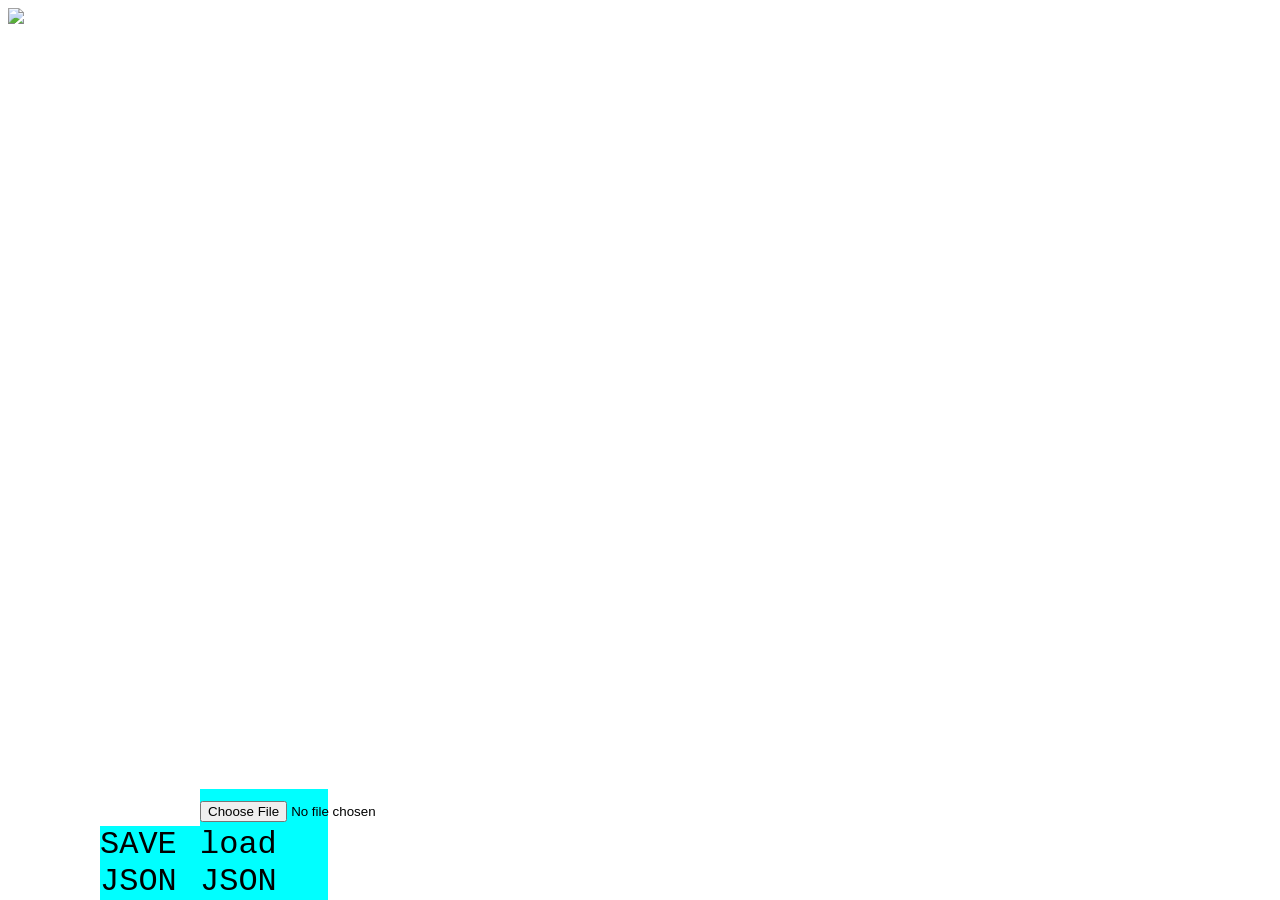
==== woche3/Arrays-&-JSON/mouse-follower/index.html @ 02810f2b "add week 3 class" ====
<!DOCTYPE html>
<html lang="en">

<head>
    <meta charset="UTF-8">
    <meta http-equiv="X-UA-Compatible" content="IE=edge">
    <meta name="viewport" content="width=device-width, initial-scale=1.0">
    <title>mouse-follower</title>
    <script src="assets/js/script.js"></script>
    <style>
        #save-button,
        #load-button {
            cursor: pointer;
            background-color: aqua;
            z-index: 9999999999999;
            position: fixed;
            bottom: 0px;
            left: 100px;
            width: 10%;
            font-size: 2rem;
            font-family: 'Courier New', Courier, monospace;
        }

        #load-button {
            left: 200px;
        }
    </style>


</head>

<body>

    <img src="https://img.icons8.com/ios/50/000000/cursor--v1.png" style="width: 16px; height: auto; position: fixed;">


    <div id="save-button">
        SAVE JSON
    </div>
    <div id="load-button">
        <input type="file" id="myFile" name="filename">
        load JSON
    </div>
</body>

</html>
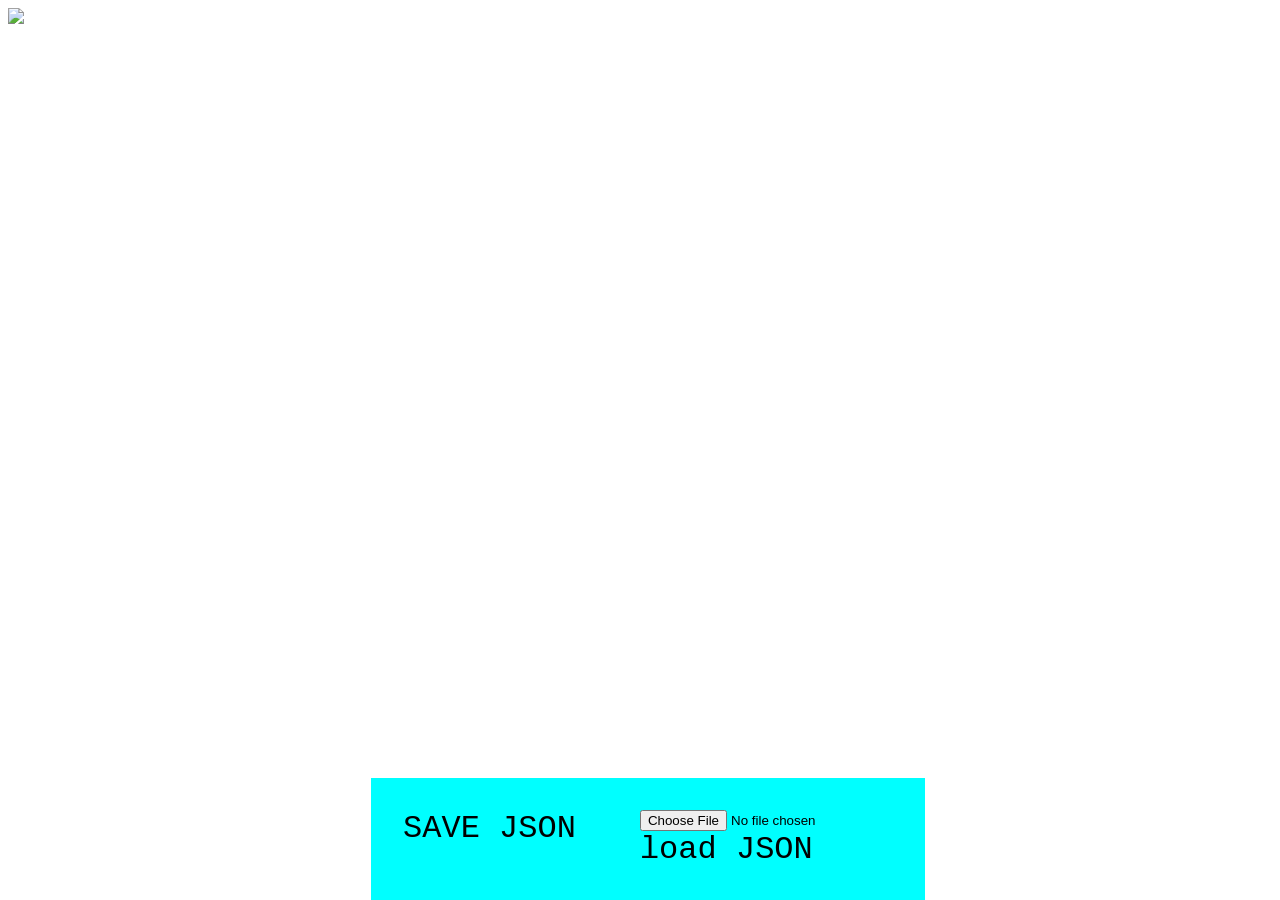
==== commit 1df359f9: "add week 3" ====
--- a/woche3/Arrays-&-JSON/mouse-follower/index.html
+++ b/woche3/Arrays-&-JSON/mouse-follower/index.html
@@ -2,45 +2,60 @@
 <html lang="en">
 
 <head>
-    <meta charset="UTF-8">
-    <meta http-equiv="X-UA-Compatible" content="IE=edge">
-    <meta name="viewport" content="width=device-width, initial-scale=1.0">
-    <title>mouse-follower</title>
-    <script src="assets/js/script.js"></script>
-    <style>
-        #save-button,
-        #load-button {
-            cursor: pointer;
-            background-color: aqua;
-            z-index: 9999999999999;
-            position: fixed;
-            bottom: 0px;
-            left: 100px;
-            width: 10%;
-            font-size: 2rem;
-            font-family: 'Courier New', Courier, monospace;
-        }
+  <meta charset="UTF-8">
+  <meta http-equiv="X-UA-Compatible" content="IE=edge">
+  <meta name="viewport" content="width=device-width, initial-scale=1.0">
+  <title>mouse-follower</title>
+  <script src="assets/js/script.js"></script>
+  <style>
+    .btn-container {
+      display: flex;
+      flex-direction: row;
+      justify-content: center;
+      align-content: space-between;
+      width: 100vw;
+      position: fixed;
+      bottom: 0px;
+    }
 
-        #load-button {
-            left: 200px;
-        }
-    </style>
+    #save-button,
+    #load-button {
+      cursor: pointer;
+      background-color: aqua;
+      z-index: 9999999999999;
+      font-size: 2rem;
+      font-family: 'Courier New', Courier, monospace;
+      padding: 2rem;
+    }
+
+    #save-button:hover,
+    #load-button:hover {
+      background-color: #f33;
+    }
+
+    #load-button {
+      display: flex;
+      flex-direction: column;
+    }
+  </style>
 
 
 </head>
 
 <body>
 
-    <img src="https://img.icons8.com/ios/50/000000/cursor--v1.png" style="width: 16px; height: auto; position: fixed;">
+  <img src="https://img.icons8.com/ios/50/000000/cursor--v1.png" style="width: 16px; height: auto; position: fixed;">
 
 
+  <div class="btn-container">
     <div id="save-button">
-        SAVE JSON
+      SAVE JSON
     </div>
     <div id="load-button">
-        <input type="file" id="myFile" name="filename">
-        load JSON
+      <input type="file" id="myFile" name="filename">
+      load JSON
     </div>
+  </div>
 </body>
 
 </html>
